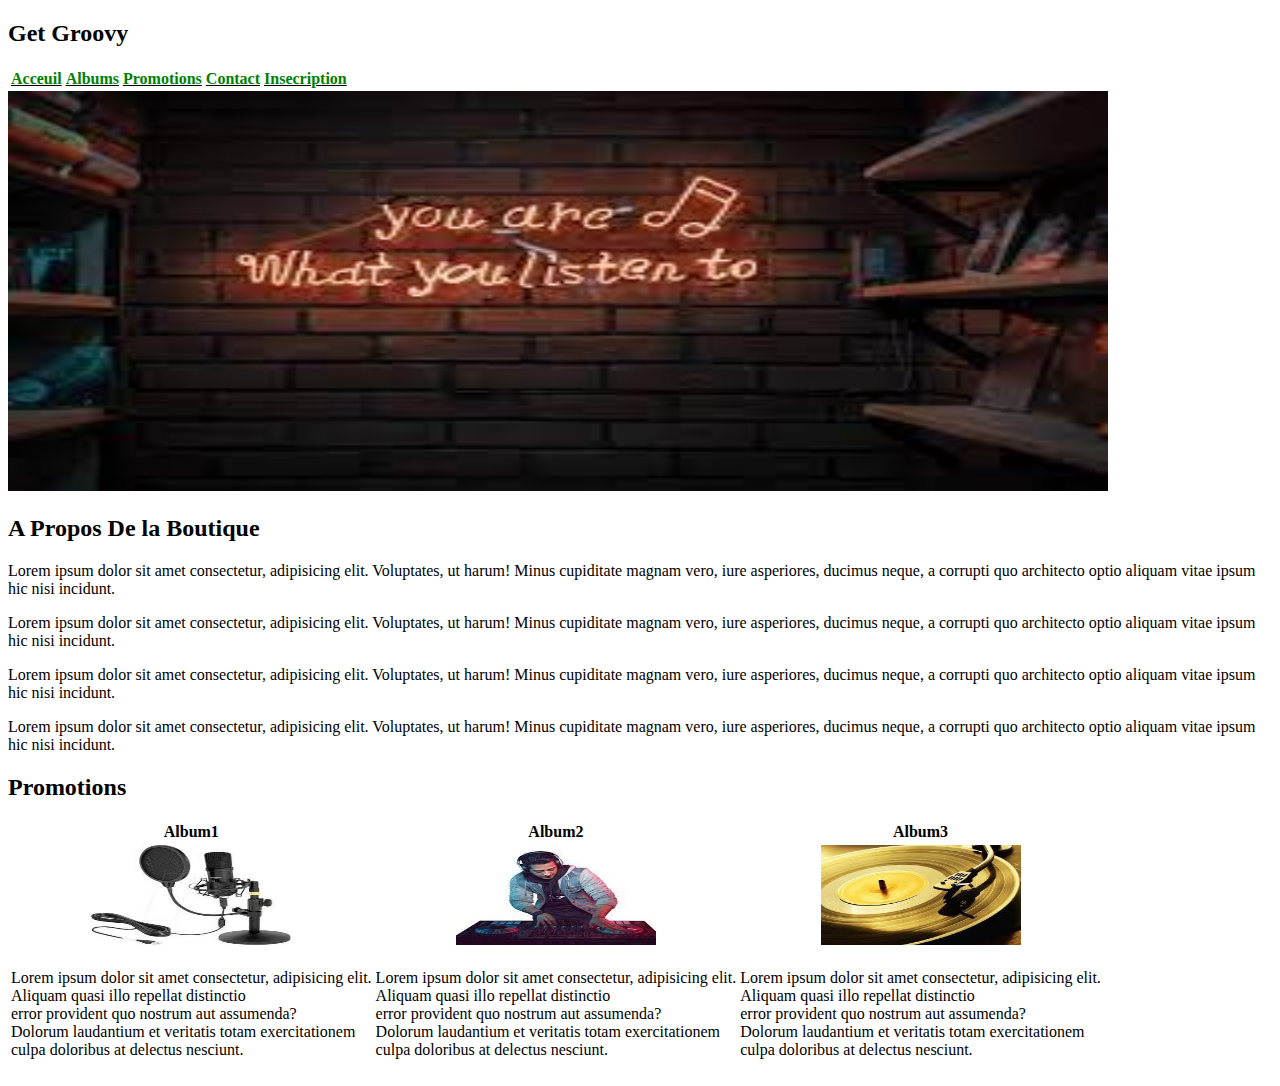
==== Albums.html @ 5c41c6f3 "1er atelier" ====
<!DOCTYPE html>
<html lang="en">
<head>
  <meta charset="UTF-8">
  <meta http-equiv="X-UA-Compatible" content="IE=edge">
  <meta name="viewport" content="width=device-width, initial-scale=1.0">
  <link rel="stylesheet" href="style.css">
  <title>Document</title>
</head>

  <body>

  <div class="header">
    <h2>Get Groovy</h2>
    <table>
        <tr>
            <th><u><a href="Acceuil.html">Acceuil</a></u></th>
            <th><u><a href="Albums.html">Albums</a></u></th>
            <th><u><a href="#Promotions">Promotions</a></u></th>
            <th><u><a href="Contact.html">Contact</a></u></th>
            <th><u><a href="Inscription.html">Insecription</a></u></th>

        </tr>
    </table>
    <img src="img/img1.jpg" alt="ZIED Amdouni" height="400px" width="1100px">
</div>
<h2>A Propos De la Boutique</h2>
<p>Lorem ipsum dolor sit amet consectetur, adipisicing elit. Voluptates, ut harum! Minus cupiditate magnam vero, iure asperiores, ducimus neque, a corrupti quo architecto optio aliquam vitae ipsum hic nisi incidunt.</p>
<p>Lorem ipsum dolor sit amet consectetur, adipisicing elit. Voluptates, ut harum! Minus cupiditate magnam vero, iure asperiores, ducimus neque, a corrupti quo architecto optio aliquam vitae ipsum hic nisi incidunt.</p>
<p>Lorem ipsum dolor sit amet consectetur, adipisicing elit. Voluptates, ut harum! Minus cupiditate magnam vero, iure asperiores, ducimus neque, a corrupti quo architecto optio aliquam vitae ipsum hic nisi incidunt.</p>
<p>Lorem ipsum dolor sit amet consectetur, adipisicing elit. Voluptates, ut harum! Minus cupiditate magnam vero, iure asperiores, ducimus neque, a corrupti quo architecto optio aliquam vitae ipsum hic nisi incidunt.</p>
<h2 id="Promotions">Promotions</a></h2>
<table>
    <TR >
    <th>Album1</th>
    <th>Album2</th>
    <th>Album3</th>
</TR>

    <tr  align="center">
        <td>    <img src="img/MICROPHONE.jpg" alt="ZIED Amdouni" height="100px" width="200px"></td>
        <td>    <img src="img/dj.jpg" alt="ZIED Amdouni" height="100px" width="200px"></td>
        <td>    <img src="img/VINYLE.jpg" alt="ZIED Amdouni" height="100px" width="200px"></td>
    </tr>
    <tr>
        <td><P>Lorem ipsum dolor sit amet consectetur, adipisicing elit.<BR>
             Aliquam quasi illo repellat distinctio <BR>
            error provident quo nostrum aut assumenda? <BR>
            Dolorum laudantium et veritatis totam exercitationem <BR>
                culpa doloribus at delectus nesciunt.</P></td>
                <td><P>Lorem ipsum dolor sit amet consectetur, adipisicing elit.<BR>
                    Aliquam quasi illo repellat distinctio <BR>
                   error provident quo nostrum aut assumenda? <BR>
                   Dolorum laudantium et veritatis totam exercitationem <BR>
                       culpa doloribus at delectus nesciunt.</P></td><td><P>Lorem ipsum dolor sit amet consectetur, adipisicing elit.<BR>
                        Aliquam quasi illo repellat distinctio <BR>
                       error provident quo nostrum aut assumenda? <BR>
                       Dolorum laudantium et veritatis totam exercitationem <BR>
                           culpa doloribus at delectus nesciunt.</P></td>
    </tr>

    
    <script>
    // When the user scrolls down 50px from the top of the document, resize the header's font size
    window.onscroll = function() {scrollFunction()};
    
    function scrollFunction() {
      if (document.body.scrollTop > 50 || document.documentElement.scrollTop > 50) {
        document.getElementById("header").style.fontSize = "30px";
      } else {
        document.getElementById("header").style.fontSize = "90px";
      }
    }
    </script>
    </table>
    </body>
</html>
---- style.css ----
#body { 
    margin: 0;
    font-family: Arial, Helvetica, sans-serif;
  }
  
  #header {
    background-color: #f1f1f1; /* Grey background */
    padding: 50px 10px; /* Some padding */
    color: black;
    text-align: center; /* Centered text */
    font-size: 90px; /* Big font size */
    font-weight: bold;
    position: fixed; /* Fixed position - sit on top of the page */
    top: 0;
    width: 100%; /* Full width */
    transition: 0.2s; /* Add a transition effect (when scrolling - and font size is decreased) */
  }


  a:link {
    color: green;
    background-color: transparent;
    text-decoration: none;
  }
  a:visited {
    color: pink;
    background-color: transparent;
    text-decoration: none;
  }
  a:hover {
    color: red;
    background-color: transparent;
    text-decoration: underline;
  }
  a:active {
    color: yellow;
    background-color: transparent;
    text-decoration: underline;
  }
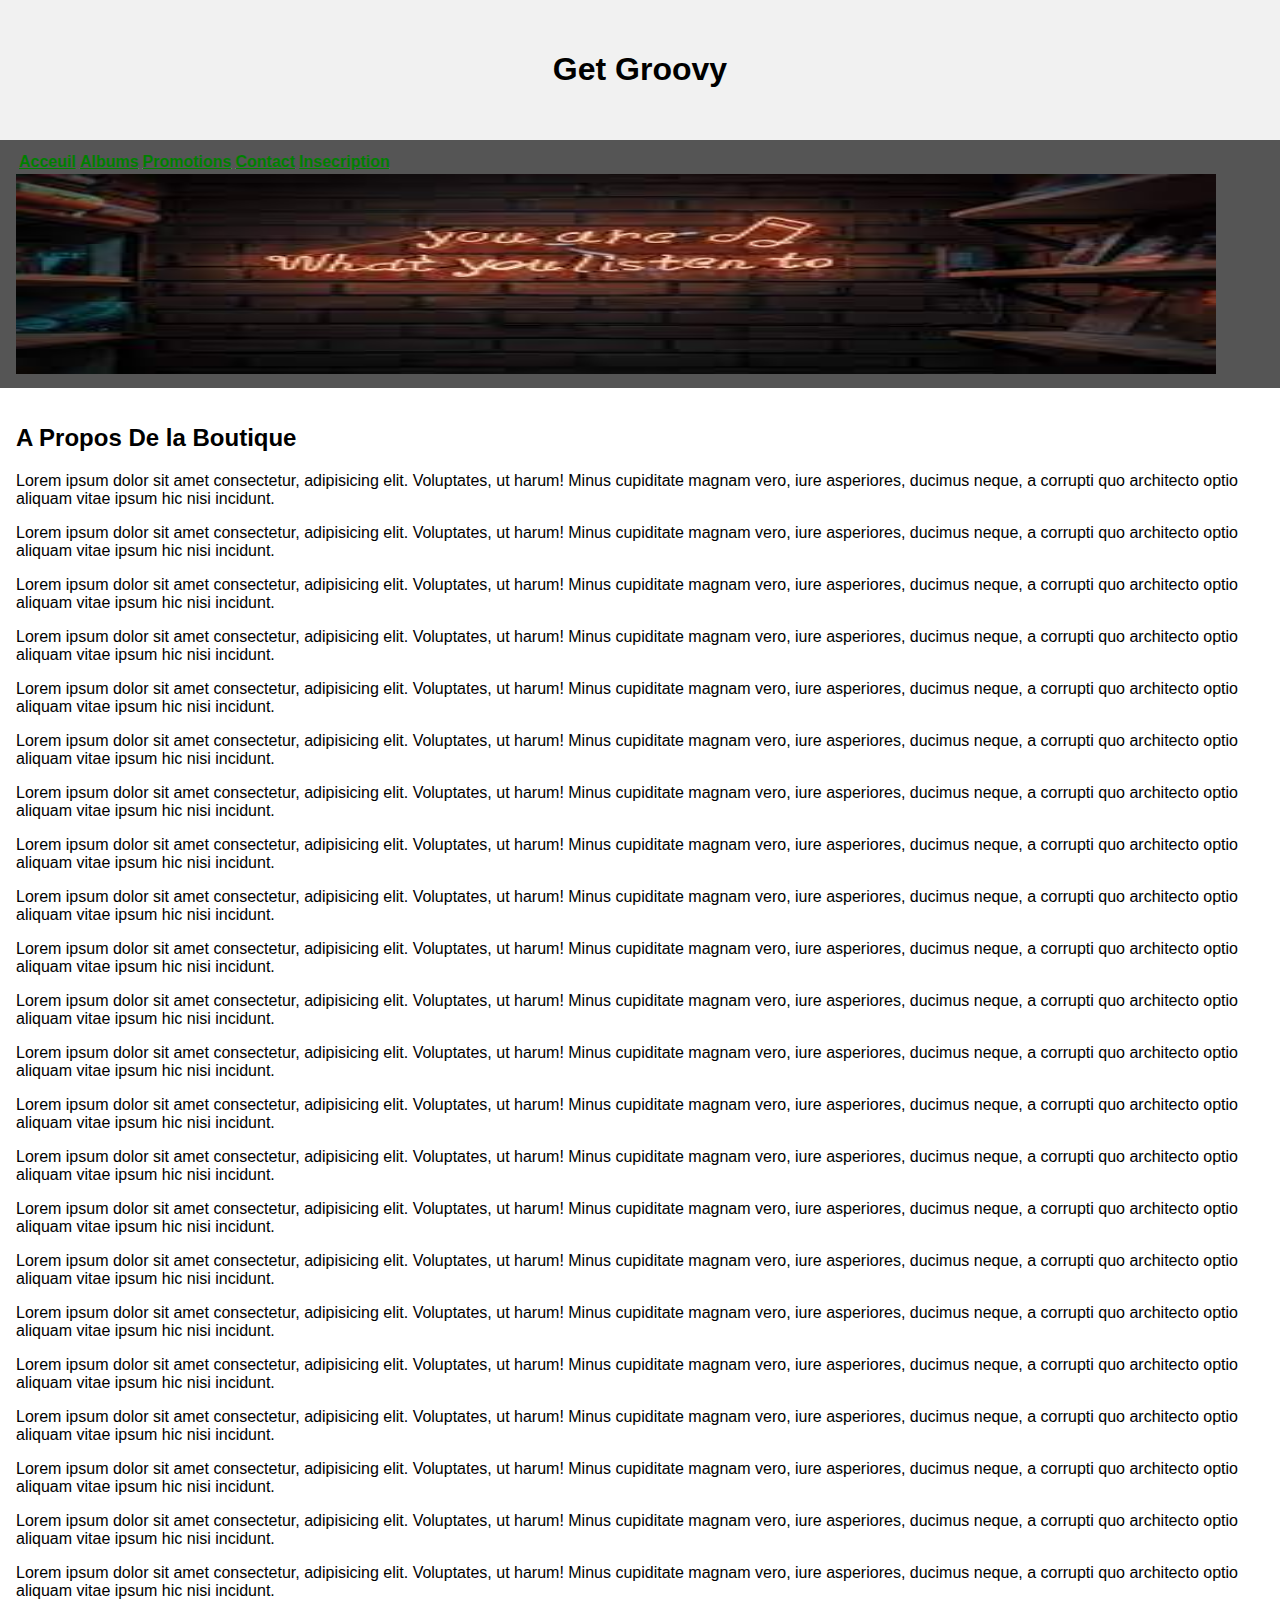
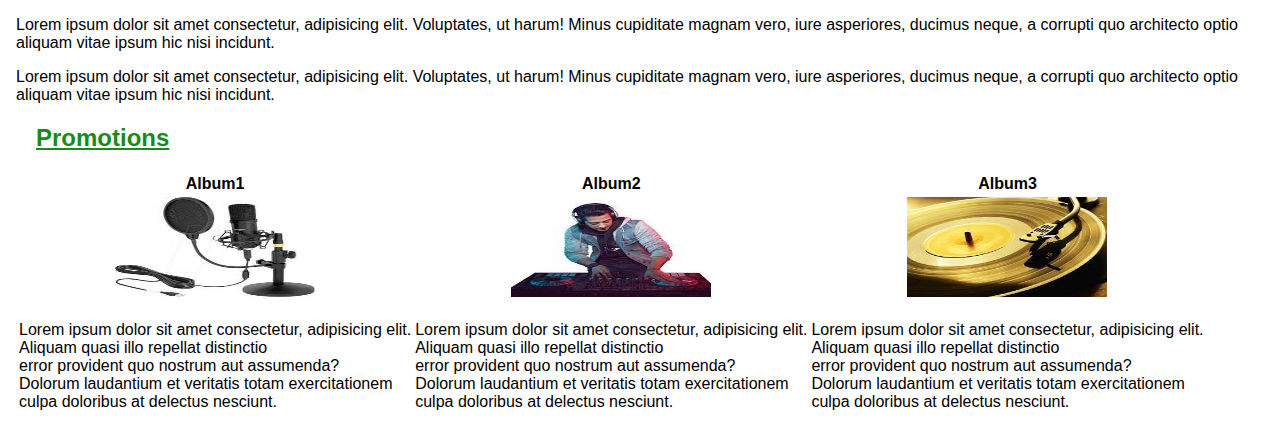
==== commit f9792f81: "last version" ====
--- a/Albums.html
+++ b/Albums.html
@@ -1,77 +1,102 @@
 <!DOCTYPE html>
-<html lang="en">
+<html>
 <head>
-  <meta charset="UTF-8">
-  <meta http-equiv="X-UA-Compatible" content="IE=edge">
-  <meta name="viewport" content="width=device-width, initial-scale=1.0">
-  <link rel="stylesheet" href="style.css">
-  <title>Document</title>
+<meta name="viewport" content="width=device-width, initial-scale=1">
+<link rel="stylesheet" href="style.css">
+
 </head>
+<body>
 
-  <body>
+<div class="top-container">
+  <h1>Get Groovy</h1>
+</div>
 
-  <div class="header">
-    <h2>Get Groovy</h2>
+<div class="header" id="myHeader">
     <table>
         <tr>
             <th><u><a href="Acceuil.html">Acceuil</a></u></th>
             <th><u><a href="Albums.html">Albums</a></u></th>
-            <th><u><a href="#Promotions">Promotions</a></u></th>
+            <th><u><a href="Acceuil.html.#Promotions">Promotions</a></u></th>
             <th><u><a href="Contact.html">Contact</a></u></th>
             <th><u><a href="Inscription.html">Insecription</a></u></th>
 
         </tr>
     </table>
-    <img src="img/img1.jpg" alt="ZIED Amdouni" height="400px" width="1100px">
+    <img src="img/img1.jpg" alt="header" height="200px" width="1200px">
+  
 </div>
-<h2>A Propos De la Boutique</h2>
-<p>Lorem ipsum dolor sit amet consectetur, adipisicing elit. Voluptates, ut harum! Minus cupiditate magnam vero, iure asperiores, ducimus neque, a corrupti quo architecto optio aliquam vitae ipsum hic nisi incidunt.</p>
-<p>Lorem ipsum dolor sit amet consectetur, adipisicing elit. Voluptates, ut harum! Minus cupiditate magnam vero, iure asperiores, ducimus neque, a corrupti quo architecto optio aliquam vitae ipsum hic nisi incidunt.</p>
-<p>Lorem ipsum dolor sit amet consectetur, adipisicing elit. Voluptates, ut harum! Minus cupiditate magnam vero, iure asperiores, ducimus neque, a corrupti quo architecto optio aliquam vitae ipsum hic nisi incidunt.</p>
-<p>Lorem ipsum dolor sit amet consectetur, adipisicing elit. Voluptates, ut harum! Minus cupiditate magnam vero, iure asperiores, ducimus neque, a corrupti quo architecto optio aliquam vitae ipsum hic nisi incidunt.</p>
-<h2 id="Promotions">Promotions</a></h2>
-<table>
-    <TR >
-    <th>Album1</th>
-    <th>Album2</th>
-    <th>Album3</th>
-</TR>
 
-    <tr  align="center">
-        <td>    <img src="img/MICROPHONE.jpg" alt="ZIED Amdouni" height="100px" width="200px"></td>
-        <td>    <img src="img/dj.jpg" alt="ZIED Amdouni" height="100px" width="200px"></td>
-        <td>    <img src="img/VINYLE.jpg" alt="ZIED Amdouni" height="100px" width="200px"></td>
-    </tr>
-    <tr>
-        <td><P>Lorem ipsum dolor sit amet consectetur, adipisicing elit.<BR>
-             Aliquam quasi illo repellat distinctio <BR>
-            error provident quo nostrum aut assumenda? <BR>
-            Dolorum laudantium et veritatis totam exercitationem <BR>
-                culpa doloribus at delectus nesciunt.</P></td>
-                <td><P>Lorem ipsum dolor sit amet consectetur, adipisicing elit.<BR>
-                    Aliquam quasi illo repellat distinctio <BR>
-                   error provident quo nostrum aut assumenda? <BR>
-                   Dolorum laudantium et veritatis totam exercitationem <BR>
-                       culpa doloribus at delectus nesciunt.</P></td><td><P>Lorem ipsum dolor sit amet consectetur, adipisicing elit.<BR>
+<div class="content">
+    <h2>A Propos De la Boutique</h2>
+    <p>Lorem ipsum dolor sit amet consectetur, adipisicing elit. Voluptates, ut harum! Minus cupiditate magnam vero, iure asperiores, ducimus neque, a corrupti quo architecto optio aliquam vitae ipsum hic nisi incidunt.</p>
+    <p>Lorem ipsum dolor sit amet consectetur, adipisicing elit. Voluptates, ut harum! Minus cupiditate magnam vero, iure asperiores, ducimus neque, a corrupti quo architecto optio aliquam vitae ipsum hic nisi incidunt.</p>
+    <p>Lorem ipsum dolor sit amet consectetur, adipisicing elit. Voluptates, ut harum! Minus cupiditate magnam vero, iure asperiores, ducimus neque, a corrupti quo architecto optio aliquam vitae ipsum hic nisi incidunt.</p>
+    <p>Lorem ipsum dolor sit amet consectetur, adipisicing elit. Voluptates, ut harum! Minus cupiditate magnam vero, iure asperiores, ducimus neque, a corrupti quo architecto optio aliquam vitae ipsum hic nisi incidunt.</p>
+    <p>Lorem ipsum dolor sit amet consectetur, adipisicing elit. Voluptates, ut harum! Minus cupiditate magnam vero, iure asperiores, ducimus neque, a corrupti quo architecto optio aliquam vitae ipsum hic nisi incidunt.</p>
+    <p>Lorem ipsum dolor sit amet consectetur, adipisicing elit. Voluptates, ut harum! Minus cupiditate magnam vero, iure asperiores, ducimus neque, a corrupti quo architecto optio aliquam vitae ipsum hic nisi incidunt.</p>
+    <p>Lorem ipsum dolor sit amet consectetur, adipisicing elit. Voluptates, ut harum! Minus cupiditate magnam vero, iure asperiores, ducimus neque, a corrupti quo architecto optio aliquam vitae ipsum hic nisi incidunt.</p>
+    <p>Lorem ipsum dolor sit amet consectetur, adipisicing elit. Voluptates, ut harum! Minus cupiditate magnam vero, iure asperiores, ducimus neque, a corrupti quo architecto optio aliquam vitae ipsum hic nisi incidunt.</p>
+    <p>Lorem ipsum dolor sit amet consectetur, adipisicing elit. Voluptates, ut harum! Minus cupiditate magnam vero, iure asperiores, ducimus neque, a corrupti quo architecto optio aliquam vitae ipsum hic nisi incidunt.</p>
+    <p>Lorem ipsum dolor sit amet consectetur, adipisicing elit. Voluptates, ut harum! Minus cupiditate magnam vero, iure asperiores, ducimus neque, a corrupti quo architecto optio aliquam vitae ipsum hic nisi incidunt.</p>
+    <p>Lorem ipsum dolor sit amet consectetur, adipisicing elit. Voluptates, ut harum! Minus cupiditate magnam vero, iure asperiores, ducimus neque, a corrupti quo architecto optio aliquam vitae ipsum hic nisi incidunt.</p>
+    <p>Lorem ipsum dolor sit amet consectetur, adipisicing elit. Voluptates, ut harum! Minus cupiditate magnam vero, iure asperiores, ducimus neque, a corrupti quo architecto optio aliquam vitae ipsum hic nisi incidunt.</p>
+    <p>Lorem ipsum dolor sit amet consectetur, adipisicing elit. Voluptates, ut harum! Minus cupiditate magnam vero, iure asperiores, ducimus neque, a corrupti quo architecto optio aliquam vitae ipsum hic nisi incidunt.</p>
+    <p>Lorem ipsum dolor sit amet consectetur, adipisicing elit. Voluptates, ut harum! Minus cupiditate magnam vero, iure asperiores, ducimus neque, a corrupti quo architecto optio aliquam vitae ipsum hic nisi incidunt.</p>
+    <p>Lorem ipsum dolor sit amet consectetur, adipisicing elit. Voluptates, ut harum! Minus cupiditate magnam vero, iure asperiores, ducimus neque, a corrupti quo architecto optio aliquam vitae ipsum hic nisi incidunt.</p>
+    <p>Lorem ipsum dolor sit amet consectetur, adipisicing elit. Voluptates, ut harum! Minus cupiditate magnam vero, iure asperiores, ducimus neque, a corrupti quo architecto optio aliquam vitae ipsum hic nisi incidunt.</p>
+    <p>Lorem ipsum dolor sit amet consectetur, adipisicing elit. Voluptates, ut harum! Minus cupiditate magnam vero, iure asperiores, ducimus neque, a corrupti quo architecto optio aliquam vitae ipsum hic nisi incidunt.</p>
+    <p>Lorem ipsum dolor sit amet consectetur, adipisicing elit. Voluptates, ut harum! Minus cupiditate magnam vero, iure asperiores, ducimus neque, a corrupti quo architecto optio aliquam vitae ipsum hic nisi incidunt.</p>
+    <p>Lorem ipsum dolor sit amet consectetur, adipisicing elit. Voluptates, ut harum! Minus cupiditate magnam vero, iure asperiores, ducimus neque, a corrupti quo architecto optio aliquam vitae ipsum hic nisi incidunt.</p>
+    <p>Lorem ipsum dolor sit amet consectetur, adipisicing elit. Voluptates, ut harum! Minus cupiditate magnam vero, iure asperiores, ducimus neque, a corrupti quo architecto optio aliquam vitae ipsum hic nisi incidunt.</p>
+    <p>Lorem ipsum dolor sit amet consectetur, adipisicing elit. Voluptates, ut harum! Minus cupiditate magnam vero, iure asperiores, ducimus neque, a corrupti quo architecto optio aliquam vitae ipsum hic nisi incidunt.</p>
+    <p>Lorem ipsum dolor sit amet consectetur, adipisicing elit. Voluptates, ut harum! Minus cupiditate magnam vero, iure asperiores, ducimus neque, a corrupti quo architecto optio aliquam vitae ipsum hic nisi incidunt.</p>
+    <p>Lorem ipsum dolor sit amet consectetur, adipisicing elit. Voluptates, ut harum! Minus cupiditate magnam vero, iure asperiores, ducimus neque, a corrupti quo architecto optio aliquam vitae ipsum hic nisi incidunt.</p>
+    <p>Lorem ipsum dolor sit amet consectetur, adipisicing elit. Voluptates, ut harum! Minus cupiditate magnam vero, iure asperiores, ducimus neque, a corrupti quo architecto optio aliquam vitae ipsum hic nisi incidunt.</p>
+    <h2 id="Promotions"><a href="#" class="btn btn-default">Promotions</a></h2>
+    <table>
+        <TR >
+        <th>Album1</th>
+        <th>Album2</th>
+        <th>Album3</th>
+    </TR>
+    
+        <tr  align="center">
+            <td>    <img src="img/MICROPHONE.jpg" alt="ZIED Amdouni" height="100px" width="200px"></td>
+            <td>    <img src="img/dj.jpg" alt="ZIED Amdouni" height="100px" width="200px"></td>
+            <td>    <img src="img/VINYLE.jpg" alt="ZIED Amdouni" height="100px" width="200px"></td>
+        </tr>
+        <tr>
+            <td><P>Lorem ipsum dolor sit amet consectetur, adipisicing elit.<BR>
+                 Aliquam quasi illo repellat distinctio <BR>
+                error provident quo nostrum aut assumenda? <BR>
+                Dolorum laudantium et veritatis totam exercitationem <BR>
+                    culpa doloribus at delectus nesciunt.</P></td>
+                    <td><P>Lorem ipsum dolor sit amet consectetur, adipisicing elit.<BR>
                         Aliquam quasi illo repellat distinctio <BR>
                        error provident quo nostrum aut assumenda? <BR>
                        Dolorum laudantium et veritatis totam exercitationem <BR>
-                           culpa doloribus at delectus nesciunt.</P></td>
-    </tr>
+                           culpa doloribus at delectus nesciunt.</P></td><td><P>Lorem ipsum dolor sit amet consectetur, adipisicing elit.<BR>
+                            Aliquam quasi illo repellat distinctio <BR>
+                           error provident quo nostrum aut assumenda? <BR>
+                           Dolorum laudantium et veritatis totam exercitationem <BR>
+                               culpa doloribus at delectus nesciunt.</P></td>
+        </tr>
+</div>
 
-    
-    <script>
-    // When the user scrolls down 50px from the top of the document, resize the header's font size
-    window.onscroll = function() {scrollFunction()};
-    
-    function scrollFunction() {
-      if (document.body.scrollTop > 50 || document.documentElement.scrollTop > 50) {
-        document.getElementById("header").style.fontSize = "30px";
-      } else {
-        document.getElementById("header").style.fontSize = "90px";
-      }
-    }
-    </script>
-    </table>
-    </body>
-</html>+<script>
+window.onscroll = function() {myFunction()};
+
+var header = document.getElementById("myHeader");
+var sticky = header.offsetTop;
+
+function myFunction() {
+  if (window.pageYOffset > sticky) {
+    header.classList.add("sticky");
+  } else {
+    header.classList.remove("sticky");
+  }
+}
+</script>
+
+</body>
+</html>
--- a/style.css
+++ b/style.css
@@ -17,14 +17,18 @@
     transition: 0.2s; /* Add a transition effect (when scrolling - and font size is decreased) */
   }
 
-
+.Haut{
+  color: rgb(19, 29, 173);
+    background-color: transparent;
+    text-decoration: none;
+}
   a:link {
     color: green;
     background-color: transparent;
-    text-decoration: none;
+    text-decoration: underline;
   }
   a:visited {
-    color: pink;
+    color: rgb(192, 255, 206);
     background-color: transparent;
     text-decoration: none;
   }
@@ -38,3 +42,96 @@
     background-color: transparent;
     text-decoration: underline;
   }
+  body {
+    margin: 0;
+    font-family: Arial, Helvetica, sans-serif;
+  }
+  
+  .top-container {
+    background-color: #f1f1f1;
+    padding: 30px;
+    text-align: center;
+  }
+  
+  .header {
+    padding: 10px 16px;
+    background: #555;
+    color: #f1f1f1;
+  }
+  
+  .content {
+    padding: 16px;
+  }
+  
+  .sticky {
+    position: fixed;
+    top: 0;
+    width: 100%;
+  }
+  
+  .sticky + .content {
+    padding-top: 102px;
+  }
+
+
+  body, html {
+    height: 100%;
+    font-family: Arial, Helvetica, sans-serif;
+  }
+  
+  * {
+    box-sizing: border-box;
+  }
+  
+  .bg-img {
+    /* The image used */
+    background-image: url("img_nature.jpg");
+  
+    min-height: 380px;
+  
+    /* Center and scale the image nicely */
+    background-position: center;
+    background-repeat: no-repeat;
+    background-size: cover;
+    position: relative;
+  }
+  
+  /* Add styles to the form container */
+  .container {
+    position: absolute;
+    right: 0;
+    margin: 20px;
+    max-width: 300px;
+    padding: 16px;
+    background-color: white;
+  }
+  
+  /* Full-width input fields */
+  input[type=text], input[type=password] {
+    width: 100%;
+    padding: 15px;
+    margin: 5px 0 22px 0;
+    border: none;
+    background: #f1f1f1;
+  }
+  
+  input[type=text]:focus, input[type=password]:focus {
+    background-color: #ddd;
+    outline: none;
+  }
+  
+  /* Set a style for the submit button */
+  .btn {
+    background-color: #4CAF50;
+    color: white;
+    padding: 16px 20px;
+    border: none;
+    cursor: pointer;
+    width: 100%;
+    opacity: 0.9;
+  }
+  
+  .btn:hover {
+    opacity: 1;
+  }
+  
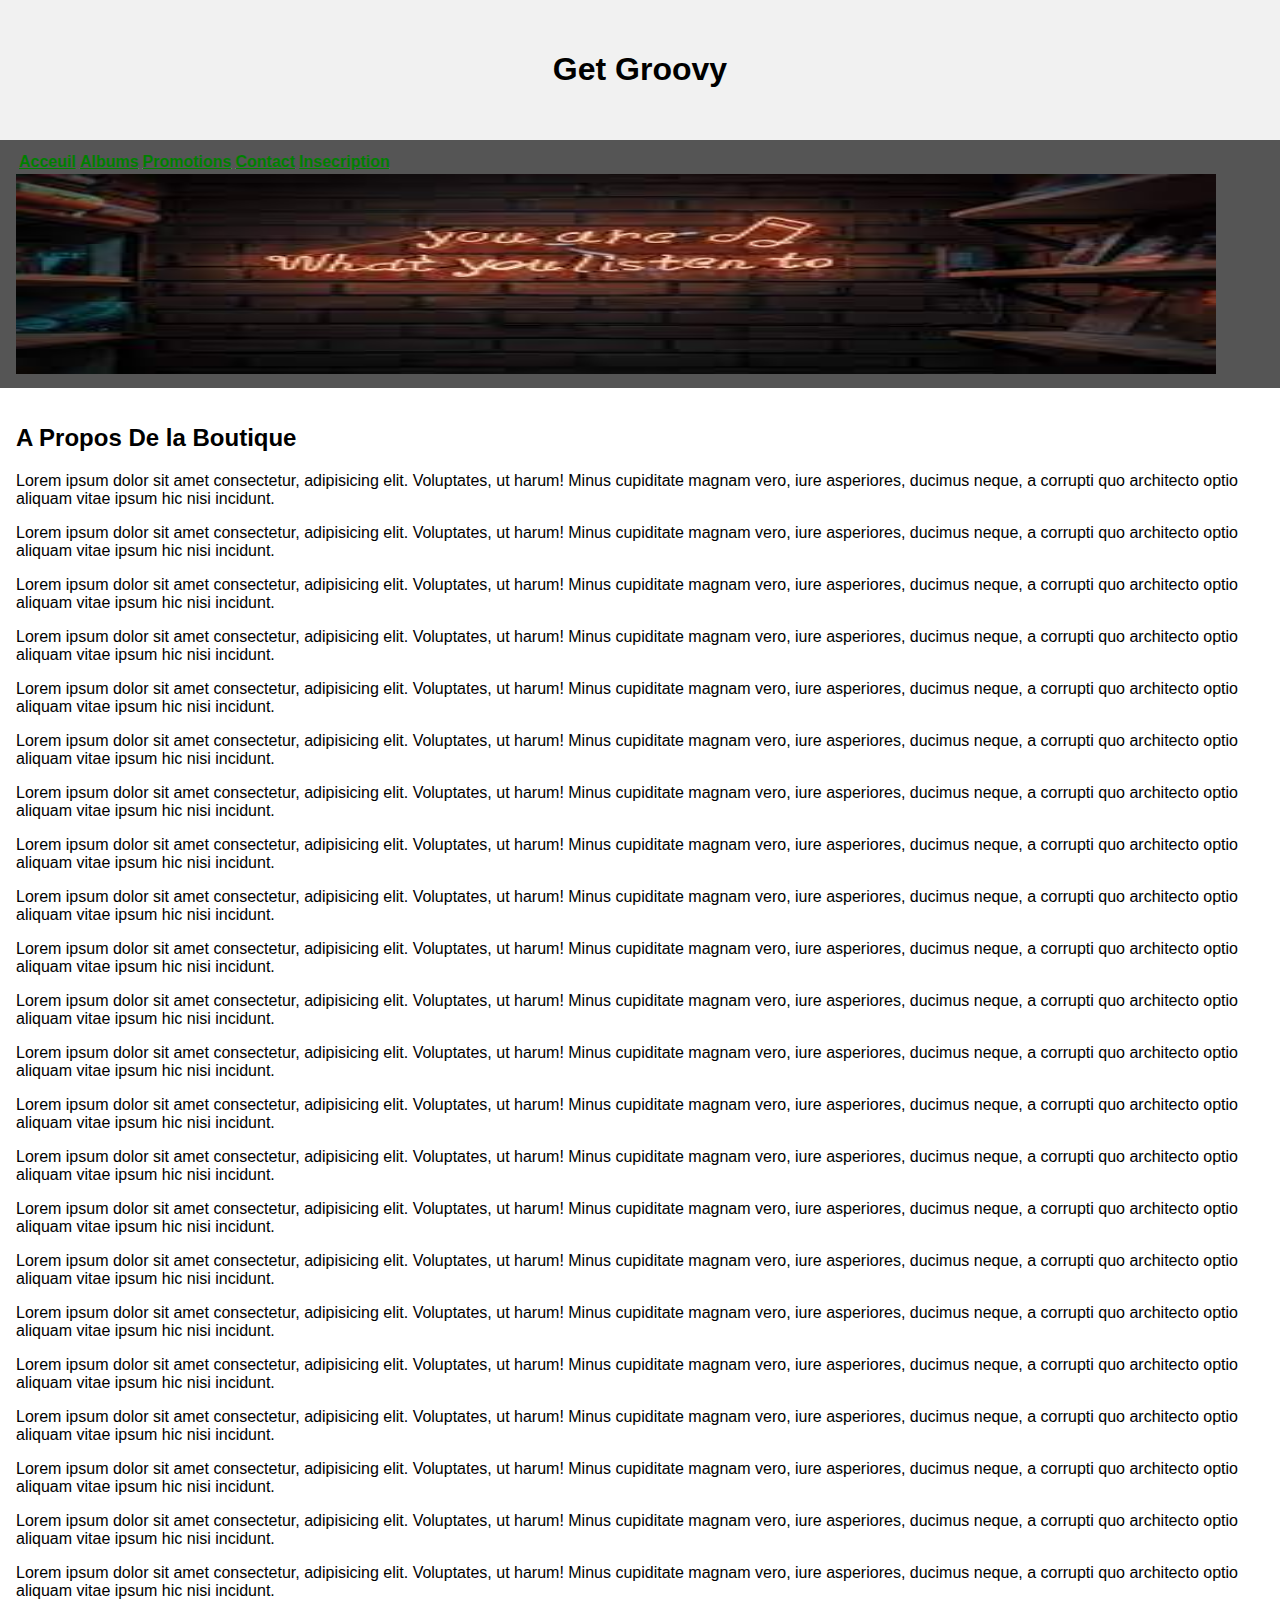
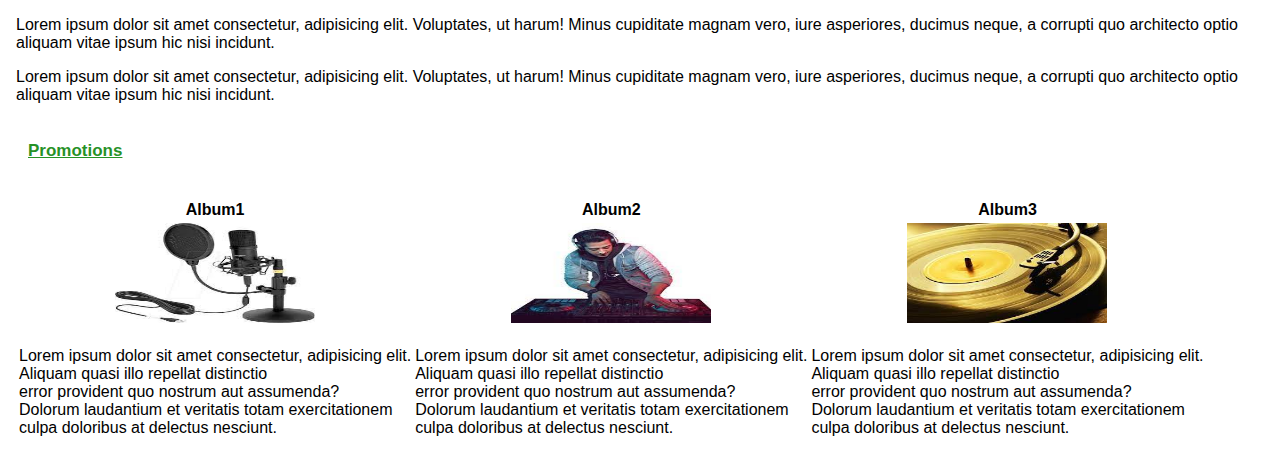
==== commit c003e9e8: "finl viersion" ====
--- a/Albums.html
+++ b/Albums.html
@@ -16,7 +16,7 @@
         <tr>
             <th><u><a href="Acceuil.html">Acceuil</a></u></th>
             <th><u><a href="Albums.html">Albums</a></u></th>
-            <th><u><a href="Acceuil.html.#Promotions">Promotions</a></u></th>
+            <th><u><a href="Promotions.html#Promotions">Promotions</a></u></th>
             <th><u><a href="Contact.html">Contact</a></u></th>
             <th><u><a href="Inscription.html">Insecription</a></u></th>
 
--- a/style.css
+++ b/style.css
@@ -134,4 +134,155 @@
   .btn:hover {
     opacity: 1;
   }
-  
+  input.controle {
+    outline:0;
+    font-size:14px;
+    width:250px;
+  }	
+  label.label {
+    display:inline-block;
+    width:200px;
+    text-align: right;
+    font-style: italic;
+    margin-right:5px;
+  }
+  input.controle:valid {
+    border:3px solid #0a0;
+  }
+  input.controle:invalid {
+    border:3px solid #a00;
+  }
+  input.controle:valid + span:before  {
+    content: "\f00c";
+    font-family: "FontAwesome";
+    color:#0a0;
+    font-size: 1.5em;
+  }	
+  input.controle:invalid + span:before  {
+    content: "\f00d";
+    font-family: "FontAwesome";
+    color:#a00;
+    font-size: 1.5em;
+  }
+  body {
+    font-family: Arial, Helvetica, sans-serif;
+  }
+  
+  * {
+    box-sizing: border-box;
+  }
+  
+  
+  
+  /* style inputs and link buttons */
+  input,
+  .btn {
+    width: 100%;
+    padding: 12px;
+    border: none;
+    border-radius: 4px;
+    margin: 5px 0;
+    opacity: 0.85;
+    display: inline-block;
+    font-size: 17px;
+    line-height: 20px;
+    text-decoration: none; /* remove underline from anchors */
+  }
+  
+  input:hover,
+  .btn:hover {
+    opacity: 1;
+  }
+  
+  /* add appropriate colors to fb, twitter and google buttons */
+  .fb {
+    background-color: #3B5998;
+    color: white;
+  }
+  
+  .twitter {
+    background-color: #55ACEE;
+    color: white;
+  }
+  
+  .google {
+    background-color: #dd4b39;
+    color: white;
+  }
+  
+  /* style the submit button */
+  input[type=submit] {
+    background-color: #4CAF50;
+    color: white;
+    cursor: pointer;
+  }
+  
+  input[type=submit]:hover {
+    background-color: #45a049;
+  }
+  
+  /* Two-column layout */
+  .col {
+    float: left;
+    width: 50%;
+    margin: auto;
+    padding: 0 50px;
+    margin-top: 6px;
+  }
+  
+  /* Clear floats after the columns */
+  .row:after {
+    content: "";
+    display: table;
+    clear: both;
+  }
+  
+  /* vertical line */
+  .vl {
+    position: absolute;
+    left: 50%;
+    transform: translate(-50%);
+    border: 2px solid #ddd;
+    height: 175px;
+  }
+  
+  /* text inside the vertical line */
+  .vl-innertext {
+    position: absolute;
+    top: 50%;
+    transform: translate(-50%, -50%);
+    background-color: #f1f1f1;
+    border: 1px solid rgb(204, 204, 204);
+    border-radius: 50%;
+    padding: 8px 10px;
+  }
+  
+  /* hide some text on medium and large screens */
+  .hide-md-lg {
+    display: none;
+  }
+  
+  /* bottom container */
+  .bottom-container {
+    text-align: center;
+    background-color: #666;
+    border-radius: 0px 0px 4px 4px;
+  }
+  
+  /* Responsive layout - when the screen is less than 650px wide, make the two columns stack on top of each other instead of next to each other */
+  @media screen and (max-width: 650px) {
+    .col {
+      width: 100%;
+      margin-top: 0;
+    }
+    /* hide the vertical line */
+    .vl {
+      display: none;
+    }
+    /* show the hidden text on small screens */
+    .hide-md-lg {
+      display: block;
+      text-align: center;
+    }
+  }
+  
